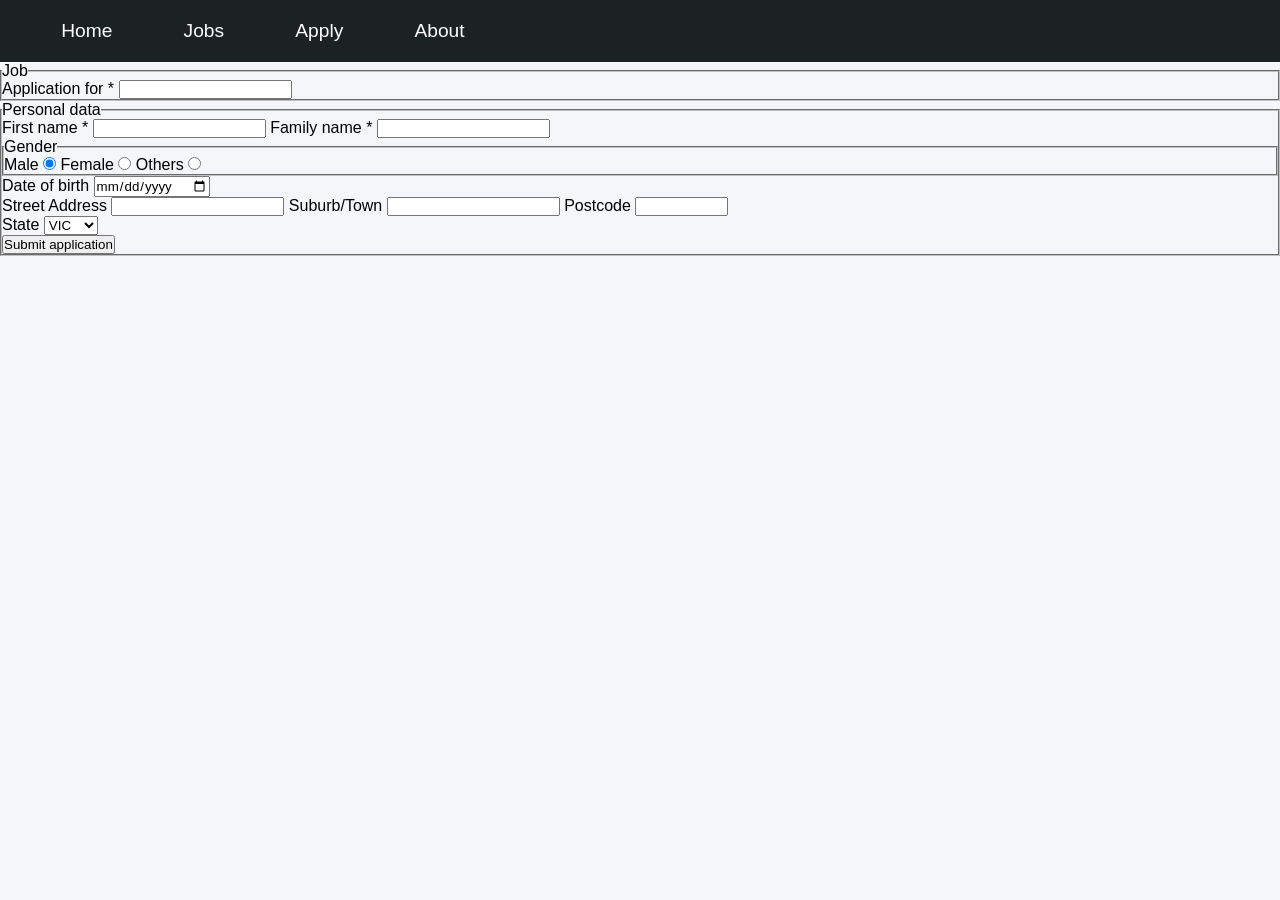
==== apply.html @ 32354675 "First commit" ====
<!DOCTYPE html>
<html lang="en">
<head>
    <meta charset="UTF-8">
    <link rel="stylesheet" type="text/css" href="style.css">
    <title>Application Form</title>
</head>

<header class = "main">
    <ul>
        <li><a href="index.html">Home</a></li>
        <li><a href="jobs.html">Jobs</a></li>
        <li><a href="apply.html">Apply</a></li>
        <li><a href="about.html">About</a></li>
    </ul>
</header>

<form id = "apply-form" method="POST" action = "https://mercury.swin.edu.au/it000000/formtest.php">
    <fieldset>
      <legend>Job</legend>
      <label>
        Application for *
        <input type="text" required = "required" pattern = "\d{5}" oninvalid="this.setCustomValidity('Job ID is incorrect! Please try again!!!')">
      </label>
    </fieldset>
    <fieldset>
      <legend>Personal data</legend>
      <section class="two-cols">
        <label>
          First name *
          <input type="text" name="First name" required>
        </label>
        <label>
          Family name *
          <input type="text" name="Family name" required>
        </label>
      </section>
      <section class="two-cols">
        <fieldset>
            <legend>Gender</legend>
            <p>
                <label for="gender">Male
                    <input type="radio" name=genders[] value="Male" checked required >
                </label>
                <label for="gender">Female
                    <input type="radio" name=genders[] value = "Female">
                </label>
                <label for="gender">Others
                    <input type="radio" name=genders[] value = "Others">
                </label>
            </p>
        </fieldset>
        <label>
          Date of birth
          <input type="date" name="Date of birth">
        </label>
      </section>
      <section>
        <label for="address">Street Address 
            <input type="text" maxlength="40" required>
        </label>
        <label for="town">Suburb/Town
            <input type="text" maxlength="40" required>
        </label>
        <label for="postcode">Postcode
            <input type="text" required pattern="\d{4}" maxlength="4" size="10">
        </label>
      </section>
      <section>
        <label for="state">State</label>
        <select name="state" id="state">
            <option value="VIC">VIC</option>
            <option value="NSW">NSW</option>
            <option value="QLD">QLD</option>
            <option value="NT">NT</option>
            opti

        </select>
      </section>      
    <section class="btns">
      <input type="text" name="_gotcha" value="" style="display:none;">
      <input type="submit" value="Submit application">
    </section>
  </form>
---- style.css ----
* {
    margin: 0;
    padding: 0;
    font-family: sans-serif;
    box-sizing: border-box; /* Ensures padding doesn't affect element width */
}

body {
    background-color: #f5f6fa;
    background-position: center;
    width: 100%; /* Fluid width */
    min-height: 100vh; /* Ensures body covers full viewport height */
    margin: auto;
}

header ul {
    list-style: none;
    display: flex;
    flex-direction: row;
    justify-content: flex-start;
    background-color: #1c2222;
    padding: 10px 2%; /* Use percentages for padding */
    width: 100%; /* Makes the nav bar stretch across the page */
}

header ul li {
    padding: 10px;
}

header ul li a {
    color: white;
    padding: 5px 2vw; /* Use viewport width for fluid spacing */
    text-decoration: none;
    font-size: 1.2em;
    transition: 0.6s ease;
}

header ul li a:hover {
    color: #FF8C00;
}

/* Definition list styling */
dl {
    display: flex;
    flex-wrap: wrap;
    align-items: flex-start;
    width: 70%; /* Width of the container */
}

dt {
    width: 150px; /* Common width for all dt elements */
    font-weight: bold;
}

dd {
    margin-left: 200px;
    width: 60%;
}

/* Styling for the email (similar to the definition list) */
p a {
    font-size: 1em;
    text-decoration: none;
    color: blue;
    font-weight: bold;
    margin-left: 150px; /* Matches the dt width */
}

/* Figure and image styling */
figure {
    float: right;
    margin-left: 20px;
}

img {
    border: 3px solid #1c2222; /* Short-hand border styling */
}

/* Table styling */
table {
    margin: 20px auto; /* Centers the table */
    border-collapse: collapse; /* Removes extra spacing between cells */
}

table th, table td {
    padding: 10px;
    border: 1px solid #000;
    text-align: center;
}

table th {
    font-weight: bold;
    background-color: #95a5a6
}

table td {
    background-color: white; /* Hexadecimal background color */
}

body div ol li {
    list-style-position: inside;
    display: list-item;
}
body form fieldset{
    border : "0"
}
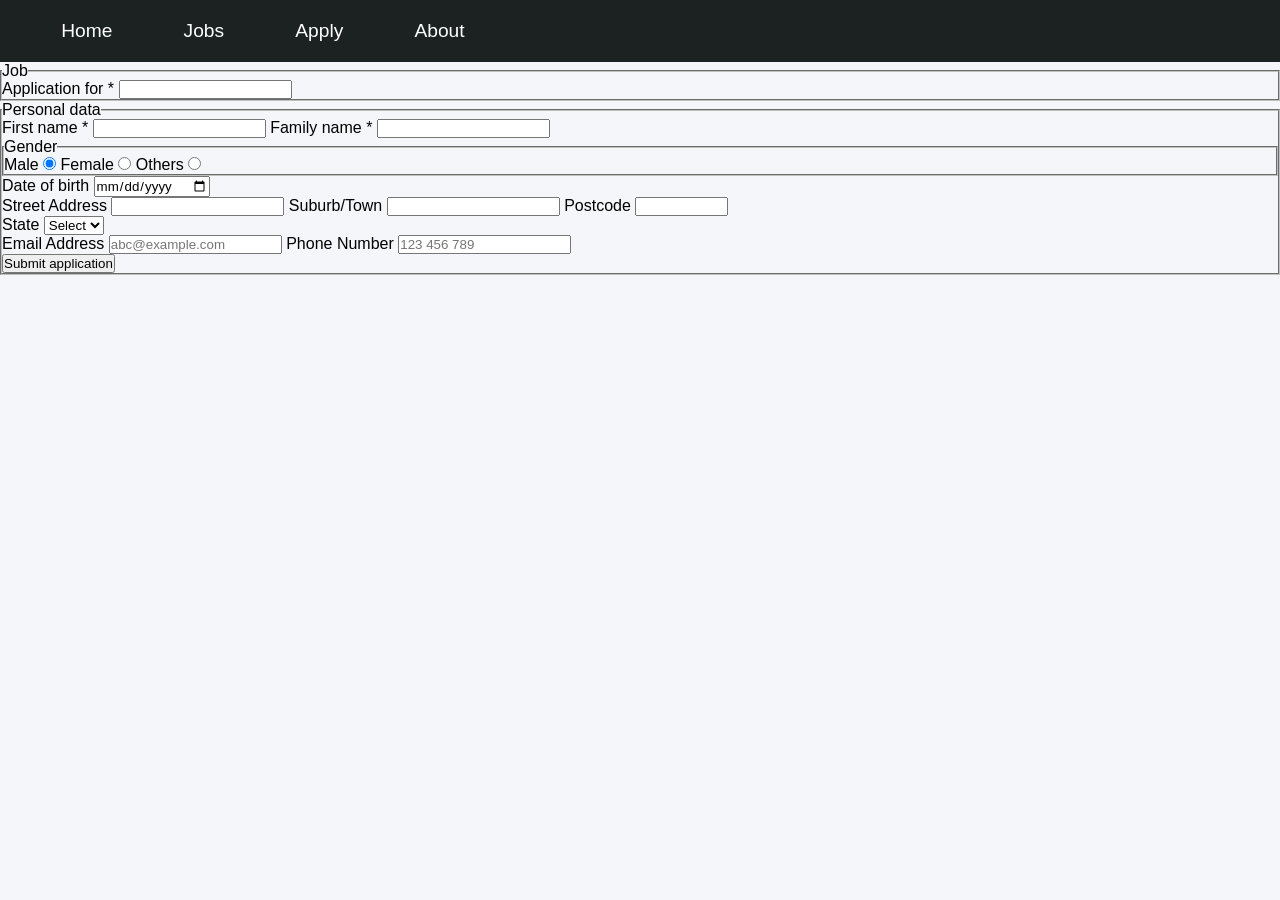
==== commit 2b325d30: "First commit" ====
--- a/apply.html
+++ b/apply.html
@@ -68,14 +68,25 @@
       </section>
       <section>
         <label for="state">State</label>
-        <select name="state" id="state">
+        <select name="state" id="state" required>
+            <option value="" check>Select</option>
             <option value="VIC">VIC</option>
             <option value="NSW">NSW</option>
             <option value="QLD">QLD</option>
             <option value="NT">NT</option>
-            opti
-
+            <option value="WA">WA</option>
+            <option value="SA">SA</option>
+            <option value="TAS">TAS</option>
+            <option value="ACT">ACT</option>
         </select>
+      </section>
+      <section>
+        <label for="e-mail">Email Address
+            <input type="text" required placeholder="abc@example.com">
+        </label>
+        <label for="phone">Phone Number
+            <input type="text" required pattern="(\d\s?){8,12}" placeholder="123 456 789">
+        </label>
       </section>      
     <section class="btns">
       <input type="text" name="_gotcha" value="" style="display:none;">
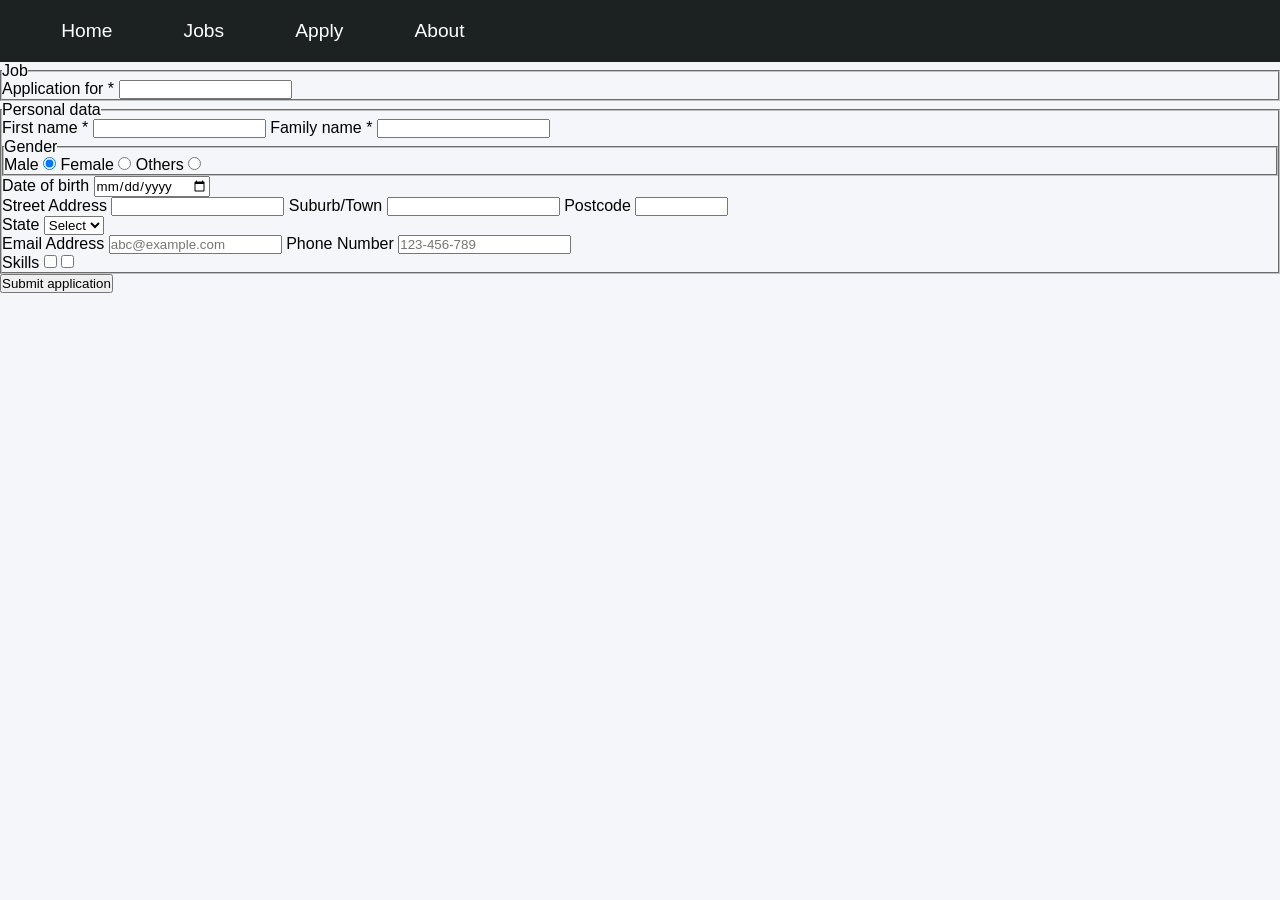
==== commit 08918c5d: "Optimize apply" ====
--- a/apply.html
+++ b/apply.html
@@ -20,7 +20,7 @@
       <legend>Job</legend>
       <label>
         Application for *
-        <input type="text" required = "required" pattern = "\d{5}" oninvalid="this.setCustomValidity('Job ID is incorrect! Please try again!!!')">
+        <input type="text" required = "required" pattern = "^\d{5}" oninvalid="this.setCustomValidity('Job ID is incorrect! Please try again!!!')" maxlength="5">
       </label>
     </fieldset>
     <fieldset>
@@ -69,7 +69,7 @@
       <section>
         <label for="state">State</label>
         <select name="state" id="state" required>
-            <option value="" check>Select</option>
+            <option value="" selected>Select</option>
             <option value="VIC">VIC</option>
             <option value="NSW">NSW</option>
             <option value="QLD">QLD</option>
@@ -85,9 +85,17 @@
             <input type="text" required placeholder="abc@example.com">
         </label>
         <label for="phone">Phone Number
-            <input type="text" required pattern="(\d\s?){8,12}" placeholder="123 456 789">
+            <input type="text" required pattern="(\d\s?){8,12}" placeholder="123-456-789">
         </label>
-      </section>      
+      </section>
+      <section>
+        <label for="skills">Skills
+            <input type="checkbox" required name='skills[]' value="Communication skills">
+            <input type="checkbox" required name='skills[]' value="Teamworking skills">
+        </label>
+
+      </section>
+    </fieldset>
     <section class="btns">
       <input type="text" name="_gotcha" value="" style="display:none;">
       <input type="submit" value="Submit application">
